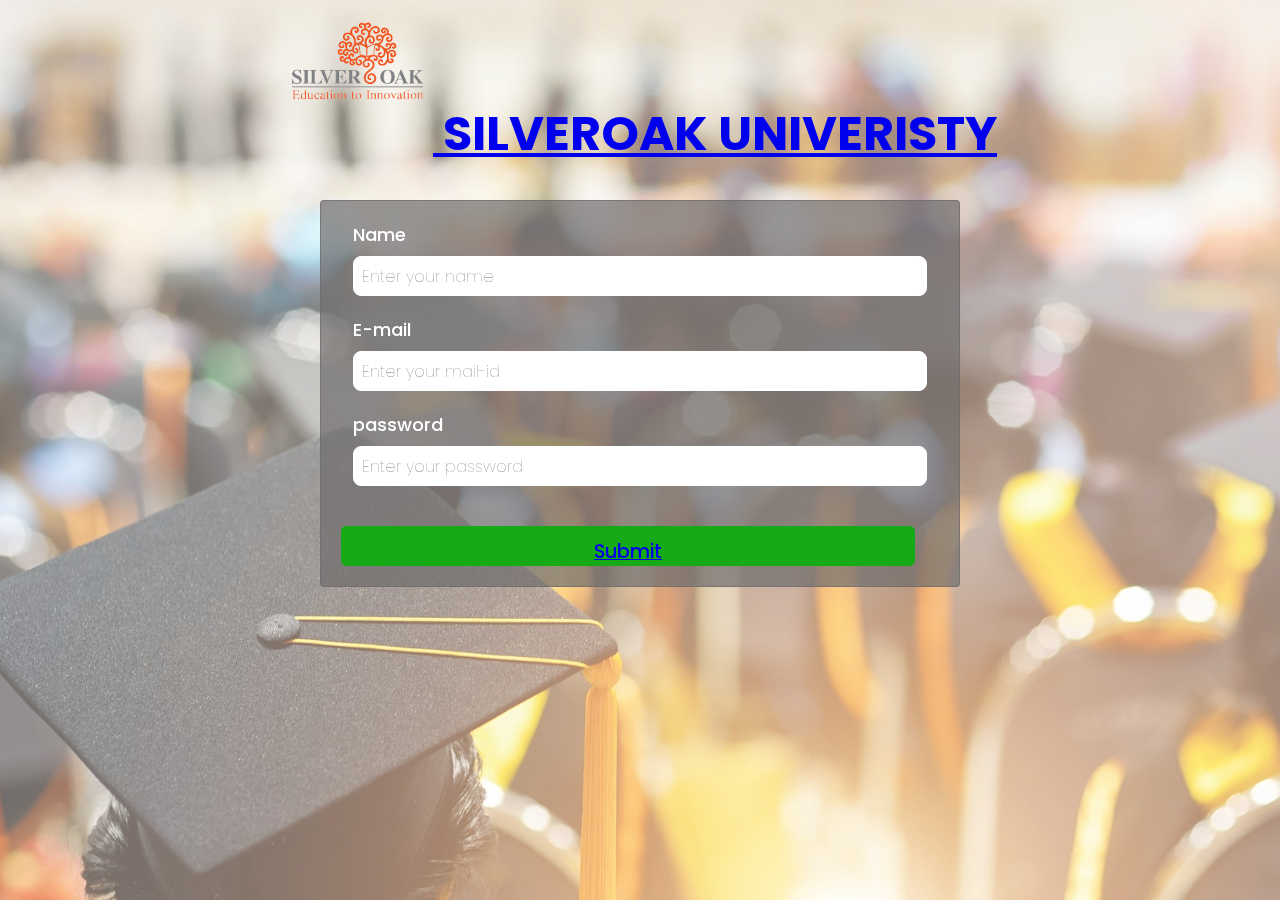
==== index.html @ f1f1a51d "web" ====
<!DOCTYPE html>
<html lang="en">
<head>
    <meta charset="UTF-8">
    <meta http-equiv="X-UA-Compatible" content="IE=edge">
    <meta name="viewport" content="width=device-width, initial-scale=1.0">

    <link href="https://cdn.jsdelivr.net/npm/bootstrap@5.0.2/dist/css/bootstrap.min.css" rel="stylesheet" integrity="sha384-EVSTQN3/azprG1Anm3QDgpJLIm9Nao0Yz1ztcQTwFspd3yD65VohhpuuCOmLASjC" crossorigin="anonymous">
    <link rel="stylesheet" href="app.css">
    <link rel="icon" href="image/SILVER OAK LOG 2-01.png" sizes="16*16">
    <title>SILVEROAK UNIVERISTY</title>
    
</head>
<body>

  <div class="image"></div>  
  
  <nav class="navbar navbar-light">
  <div class="container-fluid">
    <a class="navbar-brand " href="#">
      <img src="image/silveroak-removebg-preview.png" alt="">
      SILVEROAK UNIVERISTY
    </a>
  </div>
</nav>

    <form>

      <div class="form_group">  
        <label for="name">Name</label>
        <input type="text" id="name" placeholder="Enter your name" required class="input_info">
      </div>

      <div class="form_group">
        <label for="mail">E-mail</label>
        <input type="email" id="mail" placeholder="Enter your mail-id" required class="input_info">
      </div>

      <div class="form_group">
        <label for="password">password</label>
        <input type="password" id="password" placeholder="Enter your password" required class="input_info">
      </div>

      <div >
        <button class="submit_button" type="submit"><a href="index_1.html">Submit</a></button>
      </div>

    </form>
    
    
    <script src="https://cdn.jsdelivr.net/npm/bootstrap@5.0.2/dist/js/bootstrap.bundle.min.js" integrity="sha384-MrcW6ZMFYlzcLA8Nl+NtUVF0sA7MsXsP1UyJoMp4YLEuNSfAP+JcXn/tWtIaxVXM" crossorigin="anonymous"></script>
</body>
</html>
---- app.css ----
@import url('https://fonts.googleapis.com/css2?family=Poppins:ital,wght@0,300;0,600;1,400&display=swap');

*{
  margin: 0;
  padding: 0;
  box-sizing: border-box;
  font-family: 'Poppins', sans-serif;
}

.image{
  content: '';
  height: 100vh;
  position: fixed;
  top: 0px;
  right: 0px;
  left: 0px;
  bottom: 0px;
  opacity: 0.60;
  z-index: -1;
  background-image: url(image/graduate\ pic.jpg);
  background-position: center;
  background-repeat: no-repeat;
  background-size: cover;
}

.navbar-brand img{
  height: 150px;
}

.navbar .container-fluid{
  display: flex;
  justify-content: center;
  text-align: center;
}

.container-fluid a{
  font-weight: 700;
  font-size: 3rem;
}

form{ 
  border: 1px solid rgba(109, 107, 107,0.7);
  width: 50%;
  min-width: 300px;
  height: 100%;
  margin: 30px auto;
  background-color:rgba(109, 107, 107, 0.7);
  border-radius: .25rem;
  text-align: left;
}  

.form_group{
  margin: 20px auto;
  font-size: large;
  font-weight: 500;
  color: white;
  width: 90%;
}

.input_info{
  display: block;
  width: 100%;
  height: 40px;
  border-radius: 8px;
  border: 1px solid white;
  margin: 8px 0 10px 0;
  padding: 8px 8px;
  color: grey;
  font-size: medium;
  font-weight: lighter;
}

.radio_button{
  margin: 20px 20px 20px 30px;
  font-size: large;
  font-weight: 500;
  color: white;
}

.dropdown_list{
  width: 100%;
  height: 35px;
  border-radius: 8px;
  border: 1px solid white;
  margin: 8px 0 10px 0;
  padding: 8px 8px;
  color: #6d6c6c;
  font-size: medium;
  font-weight: lighter;
}

.text_area{
  display: block;
  margin: 10px 0 20px 3px;
  border: 1px solid white;
  border-radius: 3px;
  width: 100%;
  height: 50px;
  padding: 8px 8px;
  color: grey;
  font-size: medium;
  font-weight: lighter;
}

.submit_button{
  width: 90%;
  height: 40px;
  font-size: larger;
  font-weight: 500;
  color: white;
  margin: 20px 20px;
  padding: 10px 0;
  border-radius: 5px;
  border: 1px solid rgb(23, 170, 23);
  background-color:  rgb(23, 170, 23);
  text-decoration: none;
}
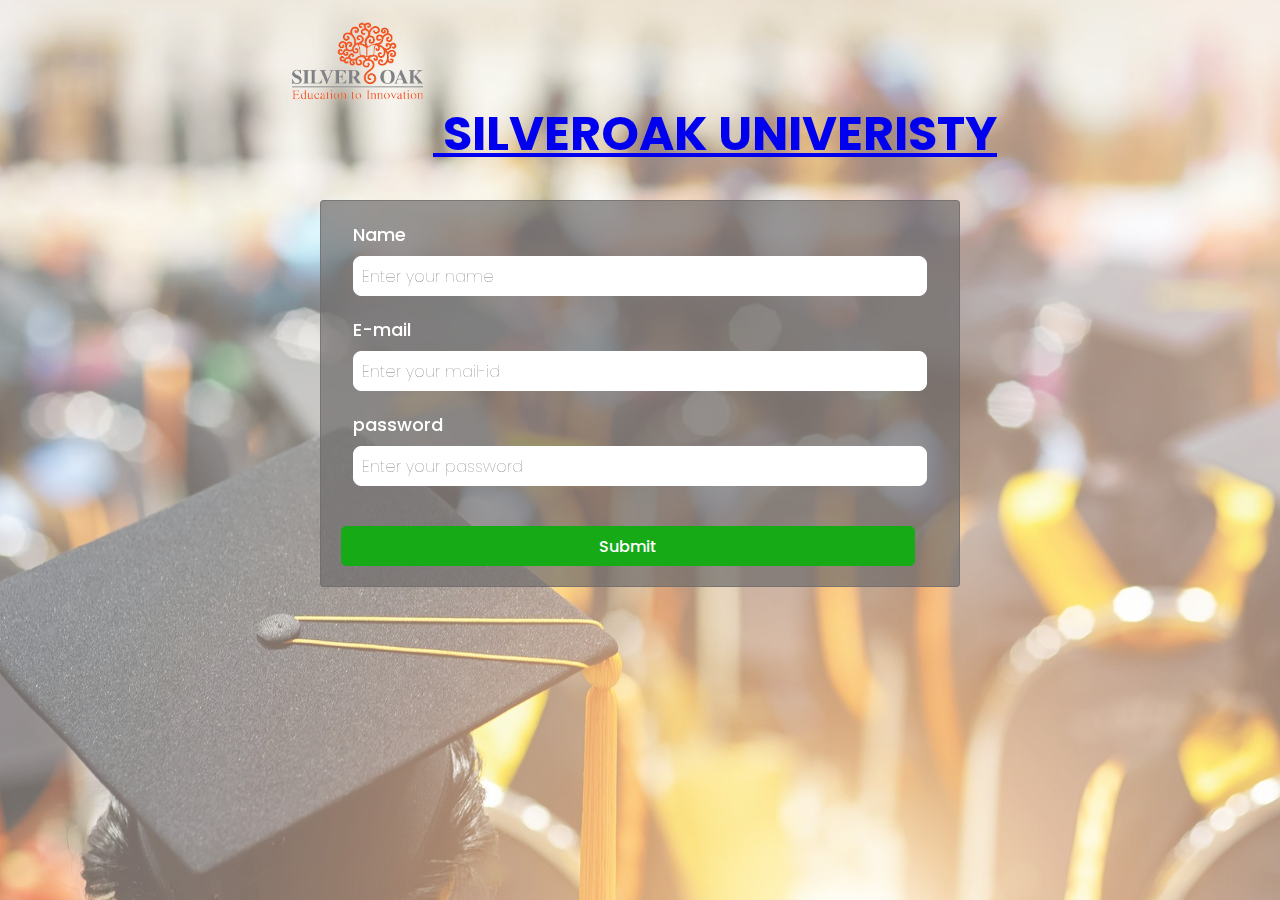
==== commit 1cc671d1: "web" ====
--- a/index.html
+++ b/index.html
@@ -18,7 +18,7 @@
   <nav class="navbar navbar-light">
   <div class="container-fluid">
     <a class="navbar-brand " href="#">
-      <img src="image/silveroak-removebg-preview.png" alt="">
+      <img src="image/silveroak-removebg-preview.png" alt="collegepic">
       SILVEROAK UNIVERISTY
     </a>
   </div>
--- a/app.css
+++ b/app.css
@@ -105,13 +105,16 @@
 .submit_button{
   width: 90%;
   height: 40px;
+  margin: 20px 20px;
+  border-radius: 5px;
+  border: 1px solid rgb(23, 170, 23);
+  background-color:  rgb(23, 170, 23);
+}
+
+.submit_button a{
+  text-decoration: none;
   font-size: larger;
   font-weight: 500;
   color: white;
-  margin: 20px 20px;
   padding: 10px 0;
-  border-radius: 5px;
-  border: 1px solid rgb(23, 170, 23);
-  background-color:  rgb(23, 170, 23);
-  text-decoration: none;
-}
+}